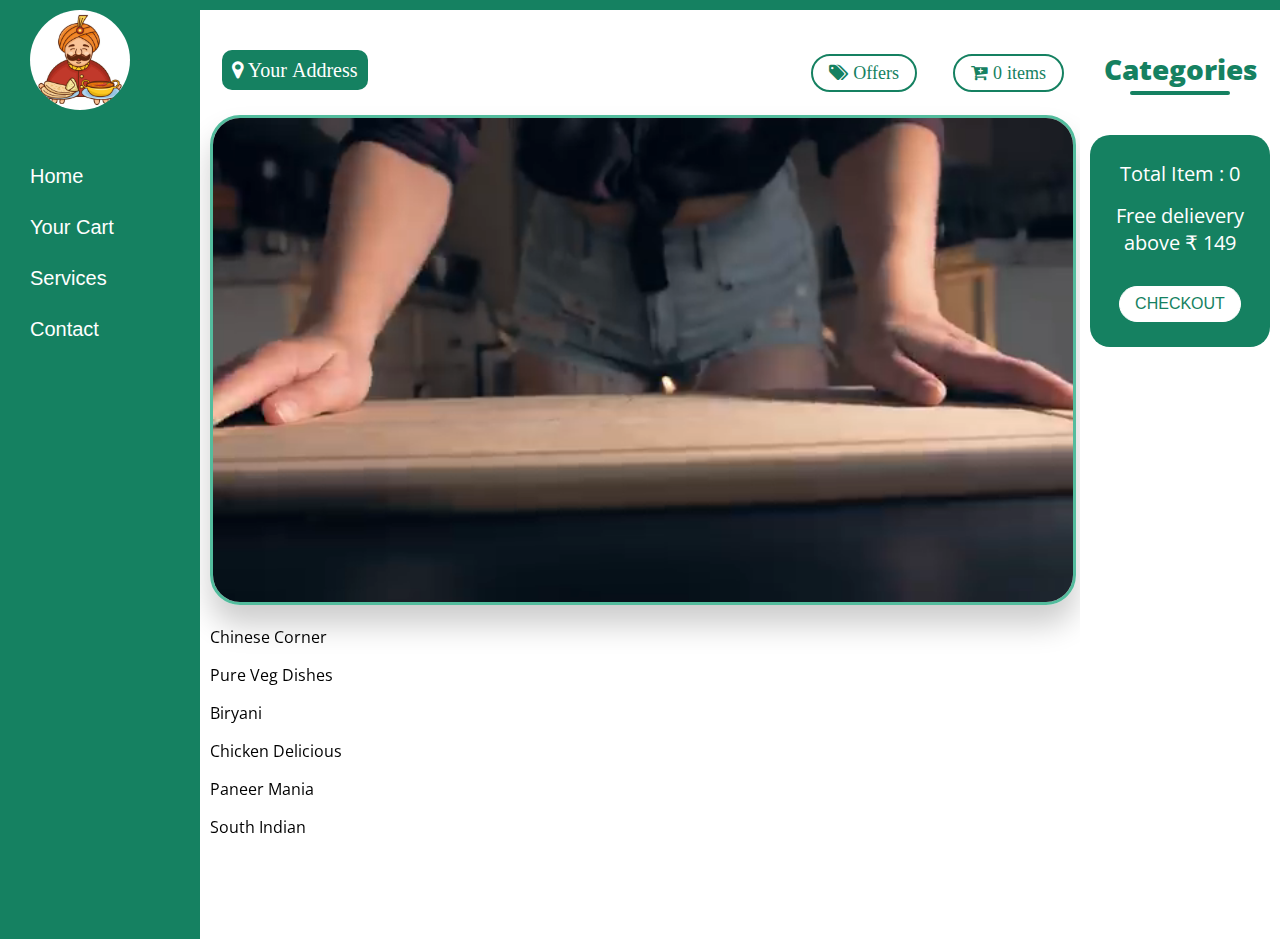
==== index.html @ 374872fa "updated ui" ====
<!DOCTYPE html>
<html lang="en">
  <head>
    <meta charset="UTF-8" />
    <meta http-equiv="X-UA-Compatible" content="IE=edge" />
    <meta name="viewport" content="width=device-width, initial-scale=1.0" />
    <title>Surprise Meal</title>
    <link rel="stylesheet" href="/css/style.css" />
    <link
      rel="stylesheet"
      href="https://cdnjs.cloudflare.com/ajax/libs/font-awesome/4.7.0/css/font-awesome.min.css"
    />
  </head>
  <body>
    <!-- For Desktop -->
    <div class="container">
      <div id="menu">
        <div class="title">
          <img src="/assert//images/logo.jpeg" alt="logo" />
        </div>
        <div class="menu-item">
          <a href="">Home</a>
          <a href="">Your Cart</a>
          <a href="">Services</a>
          <a href="">Contact</a>
        </div>
      </div>
      <div id="food-container">
        <header id="header">
          <div class="address-box">
            <i class="fa fa-map-marker your-address"> Your Address</i>
          </div>
          <div class="utilities">
            <i class="fa fa-tags"> Offers</i>
            <i class="fa fa-cart-plus" id="cart-plus"> 0 items</i>
          </div>
        </header>
        <div id="food-items" class="desktop-food-items">
          <div class="food-video">
            <video
              src="/assert/videos/Food_Film___Cinematic_Burger(360p).mp4"
              autoplay
              loop
              playsinline
              muted
            ></video>
          </div>
          <div id="chinese" class="d-chinese">
            <p id="category-name">Chinese Corner</p>
          </div>
          <div id="vegetable" class="d-vegetable">
            <p id="category-name">Pure Veg Dishes</p>
          </div>
          <div id="biryani" class="d-biryani">
            <p id="category-name">Biryani</p>
          </div>
          <div id="chicken" class="d-chicken">
            <p id="category-name">Chicken Delicious</p>
          </div>
          <div id="paneer" class="d-paneer">
            <p id="category-name">Paneer Mania</p>
          </div>
          <div id="south-indian" class="d-south-indian">
            <p id="category-name">South Indian</p>
          </div>
        </div>
        <div id="cart-page" class="cart-toggle"></div>
      </div>
      <div id="cart">
        <div id="category-list">
          <p class="item-menu">Categories</p>
          <div class="border"></div>
        </div>
        <div id="checkout" class="cart-toggle">
          <p id="total-item">Total Item : 0</p>
          <p id="total-price"></p>
          <p id="delievery">Free delievery above ₹ 149</p>
          <button class="cart-button">Checkout</button>
        </div>
      </div>
    </div>

    <!-- For Mobile -->
    <div id="mobile-view" class="mobile-view">
      <div class="mobile-top">
        <div class="logo-box">
          <img src="/assert//images//logo.jpeg" alt="logo" id="logo" />
          <i class="fa fa-map-marker your-address" id="mobile-add-address"
            >Your Address</i
          >
        </div>
        <div class="top-menu">
          <i class="fa fa-tag"></i>
          <i class="fa fa-cart-plus" id="mobile-cart-plus"> 0</i>
        </div>
      </div>
      <div class="item-container">
        <div class="category-header" id="category-header"></div>
      </div>
      <div class="mobile-footer">
        <p>Home</p>
        <p>Cart</p>
        <p>offers</p>
      </div>
    </div>

    <script src="/js//script.js" type="module"></script>
  </body>
</html>
---- css/style.css ----
@import url("https://fonts.googleapis.com/css2?family=Open+Sans:wght@300&display=swap");
@import url("https://fonts.googleapis.com/css2?family=Aclonica&display=swap");

:root {
  --light-green: #53bc9d;
  --dark-green: #158161;
  --black: #0000;
  --white: #ffffff;
  --black: black;
}

html {
  height: 100%;
}

body {
  margin: 0;
  padding: 0;
  box-sizing: border-box;
  font-family: "Open Sans", sans-serif;
  height: 100%;
}

video {
  width: 100%;
  border: 3px solid var(--light-green);
  border-radius: 30px;
  box-shadow: rgba(0, 0, 0, 0.2) 0px 20px 30px;
}

.container {
  display: grid;
  grid-template-columns: 200px 1fr 200px;
  min-height: 100vh;
  min-height: -webkit-fill-available;
  overflow: hidden;
}
#menu {
  background: var(--dark-green);
}

.title {
  padding: 30px;
}

#menu img {
  width: 100px;
  border-radius: 50%;
  margin-top: -20px;
}
.border {
  width: 100px;
  height: 4px;
  margin: 3px auto 30px;
  border-radius: 2px;
  background: var(--dark-green);
}

.menu-item a {
  display: block;
  text-decoration: none;
  font-size: 20px;
  padding: 8px 30px;
  font-family: Verdana, Geneva, Tahoma, sans-serif;
  margin: 12px 0;
  color: var(--white);
  font-weight: 300;
}
.menu-item a:hover {
  background: var(--light-green);
  color: var(--white);
  border-radius: 10px;
}
#food-items {
  background: var(--white);
  overflow: auto;
  height: calc(100vh - 86px);
  padding: 10px;
}
#header {
  display: flex;
  justify-content: space-between;
  align-items: center;
  padding-top: 40px;
  padding-bottom: 10px;
  position: sticky;
  top: 0;
  z-index: 1;
  border-top: 10px solid var(--dark-green);
}

::-webkit-scrollbar {
  display: none;
}
.your-address {
  color: var(--white);
  margin-left: 15%;
  background-color: var(--dark-green);
  padding: 10px 10px;
  border-radius: 10px;
  overflow: hidden;
  white-space: nowrap;
  text-overflow: ellipsis;
  cursor: pointer;
}
.your-address:hover {
  opacity: 0.8;
}
.address-box i {
  font-size: 20px;
}

.food-items {
  display: none;
}
.cart-toggle {
  display: block;
}
.utilities i {
  font-size: 18px;
  font-weight: 525;
  border: 2px solid var(--dark-green);
  padding: 8px 16px;
  color: var(--dark-green);
  border-radius: 20px;
  cursor: pointer;
  margin: 0 16px;
}
.utilities i:hover {
  color: var(--white);
  background: var(--dark-green);
}
.utilities i:active {
  color: var(--white);
  background: var(--brown);
}
#cart {
  color: var(--dark-green);
  padding: 0 10px;
  overflow-y: scroll;
  border-top: 10px solid var(--dark-green);
}

.item-menu {
  margin: 0;
  font-size: 28px;
  margin-top: 40px;
  text-align: center;
  font-weight: 800;
}

#checkout {
  text-align: center;
  margin: 40px auto;
  border-radius: 20px;
  background: var(--dark-green);
  padding: 10px 20px;
}
#checkout p {
  margin: 15px 0;
}
#total-price,
#total-item {
  font-size: 20px;
  color: var(--white);
}
#delievery {
  font-size: 20px;
  color: var(--white);
}

.cart-button {
  border: 1px solid var(--white);
  background: var(--white);
  color: var(--dark-green);
  padding: 8px 15px;
  border-radius: 20px;
  font-size: 16px;
  text-transform: uppercase;
  margin: 15px 0;
  cursor: pointer;
}

.cart-button:hover {
  background-color: var(--dark-green);
  color: var(--white);
}

#mobile-view {
  display: none;
}
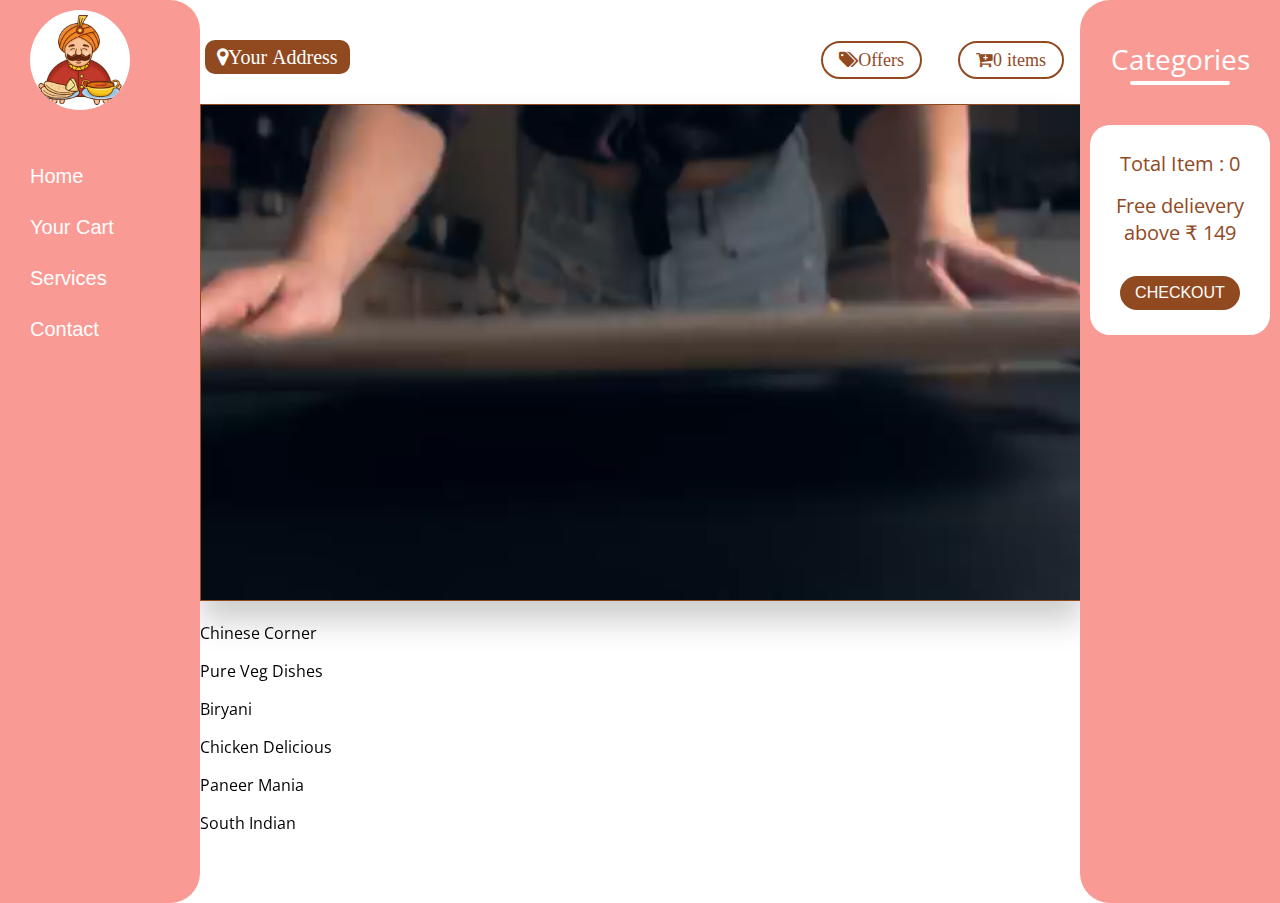
==== commit bbff10a0: "Merge pull request #2 from shivams10/feature/create_home_and_add_json" ====
--- a/index.html
+++ b/index.html
@@ -28,11 +28,11 @@
       <div id="food-container">
         <header id="header">
           <div class="address-box">
-            <i class="fa fa-map-marker your-address"> Your Address</i>
+            <i class="fa fa-map-marker your-address">Your Address</i>
           </div>
           <div class="utilities">
-            <i class="fa fa-tags"> Offers</i>
-            <i class="fa fa-cart-plus" id="cart-plus"> 0 items</i>
+            <i class="fa fa-tags">Offers</i>
+            <i class="fa fa-cart-plus" id="cart-plus">0 items</i>
           </div>
         </header>
         <div id="food-items" class="desktop-food-items">
--- a/css/style.css
+++ b/css/style.css
@@ -2,11 +2,12 @@
 @import url("https://fonts.googleapis.com/css2?family=Aclonica&display=swap");
 
 :root {
-  --light-green: #53bc9d;
-  --dark-green: #158161;
+  --brown: #914a1f;
+  --red: #ed6e55;
+  --pink: #fa9a94;
   --black: #0000;
   --white: #ffffff;
-  --black: black;
+  --gray: rgb(128, 129, 129);
 }
 
 html {
@@ -21,10 +22,13 @@
   height: 100%;
 }
 
+.food-video {
+  margin-top: 15px;
+}
+
 video {
   width: 100%;
-  border: 3px solid var(--light-green);
-  border-radius: 30px;
+  border: 1px solid var(--brown);
   box-shadow: rgba(0, 0, 0, 0.2) 0px 20px 30px;
 }
 
@@ -36,7 +40,8 @@
   overflow: hidden;
 }
 #menu {
-  background: var(--dark-green);
+  background: var(--pink);
+  border-radius: 0px 30px 30px 0px;
 }
 
 .title {
@@ -53,7 +58,7 @@
   height: 4px;
   margin: 3px auto 30px;
   border-radius: 2px;
-  background: var(--dark-green);
+  background: var(--white);
 }
 
 .menu-item a {
@@ -67,7 +72,7 @@
   font-weight: 300;
 }
 .menu-item a:hover {
-  background: var(--light-green);
+  background: var(--red);
   color: var(--white);
   border-radius: 10px;
 }
@@ -75,7 +80,6 @@
   background: var(--white);
   overflow: auto;
   height: calc(100vh - 86px);
-  padding: 10px;
 }
 #header {
   display: flex;
@@ -85,18 +89,20 @@
   padding-bottom: 10px;
   position: sticky;
   top: 0;
+  background: var(--white);
   z-index: 1;
-  border-top: 10px solid var(--dark-green);
+  border-radius: 0px 0 15px 15px;
 }
 
 ::-webkit-scrollbar {
   display: none;
 }
 .your-address {
+  border: 2px solid var(--brown);
   color: var(--white);
-  margin-left: 15%;
-  background-color: var(--dark-green);
-  padding: 10px 10px;
+  background-color: var(--brown);
+  padding: 5px 10px;
+  margin-left: 5px;
   border-radius: 10px;
   overflow: hidden;
   white-space: nowrap;
@@ -119,26 +125,27 @@
 .utilities i {
   font-size: 18px;
   font-weight: 525;
-  border: 2px solid var(--dark-green);
+  margin: 0 16px;
+  border: 2px solid var(--brown);
   padding: 8px 16px;
-  color: var(--dark-green);
+  color: var(--brown);
   border-radius: 20px;
   cursor: pointer;
-  margin: 0 16px;
 }
 .utilities i:hover {
   color: var(--white);
-  background: var(--dark-green);
+  background: var(--brown);
 }
 .utilities i:active {
   color: var(--white);
   background: var(--brown);
 }
 #cart {
-  color: var(--dark-green);
+  background: var(--pink);
+  color: var(--white);
   padding: 0 10px;
   overflow-y: scroll;
-  border-top: 10px solid var(--dark-green);
+  border-radius: 30px 0 0 30px;
 }
 
 .item-menu {
@@ -146,14 +153,13 @@
   font-size: 28px;
   margin-top: 40px;
   text-align: center;
-  font-weight: 800;
 }
 
 #checkout {
   text-align: center;
   margin: 40px auto;
   border-radius: 20px;
-  background: var(--dark-green);
+  background: white;
   padding: 10px 20px;
 }
 #checkout p {
@@ -162,17 +168,17 @@
 #total-price,
 #total-item {
   font-size: 20px;
-  color: var(--white);
+  color: var(--brown);
 }
 #delievery {
   font-size: 20px;
-  color: var(--white);
+  color: var(--brown);
 }
 
 .cart-button {
-  border: 1px solid var(--white);
-  background: var(--white);
-  color: var(--dark-green);
+  border: none;
+  background: var(--brown);
+  color: white;
   padding: 8px 15px;
   border-radius: 20px;
   font-size: 16px;
@@ -182,8 +188,7 @@
 }
 
 .cart-button:hover {
-  background-color: var(--dark-green);
-  color: var(--white);
+  opacity: 0.8;
 }
 
 #mobile-view {
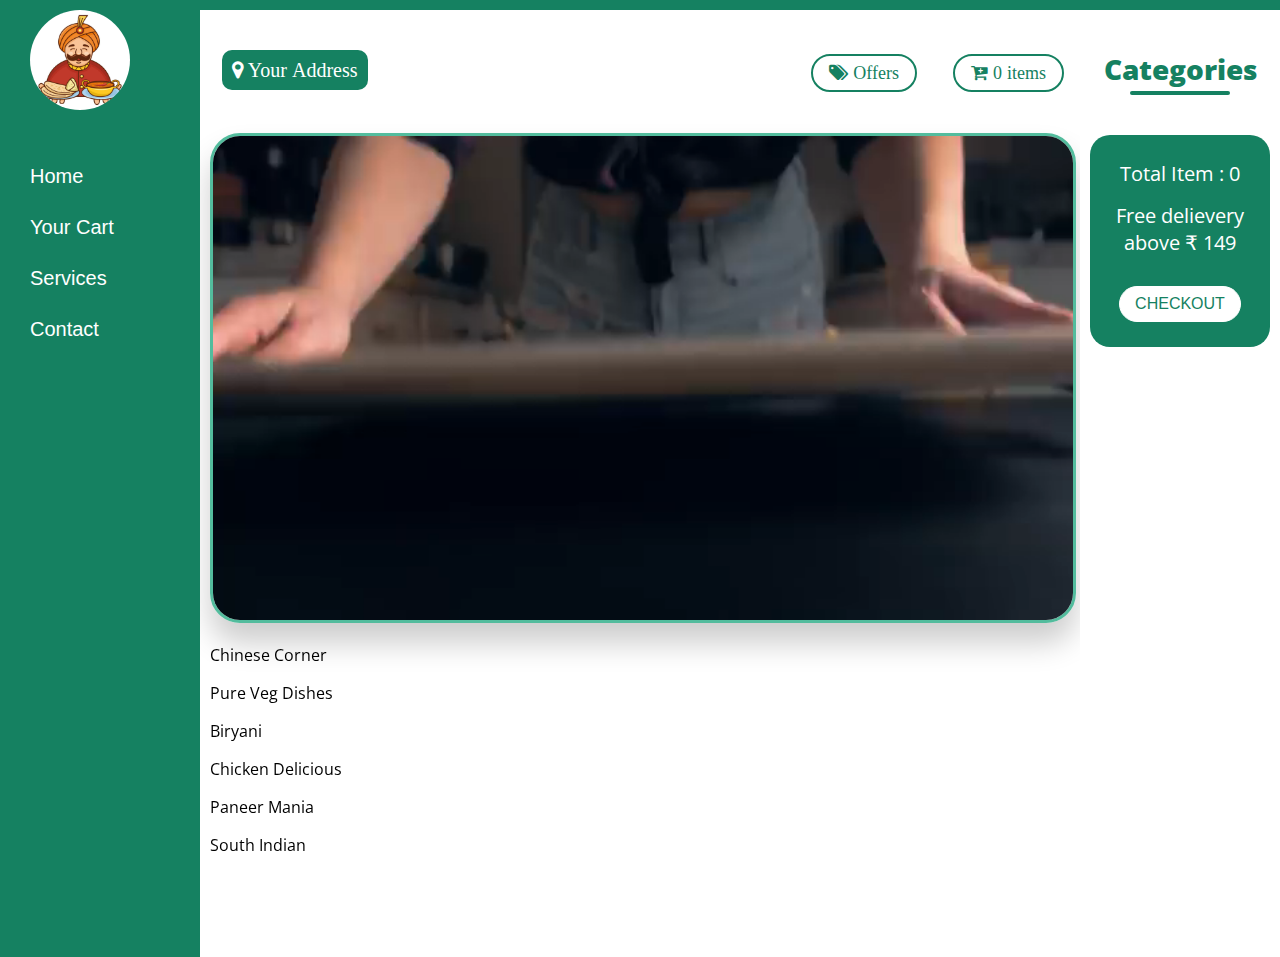
==== commit f17f3cc3: "Merge pull request #3 from shivams10/feature/improve_ui" ====
--- a/index.html
+++ b/index.html
@@ -28,11 +28,11 @@
       <div id="food-container">
         <header id="header">
           <div class="address-box">
-            <i class="fa fa-map-marker your-address">Your Address</i>
+            <i class="fa fa-map-marker your-address"> Your Address</i>
           </div>
           <div class="utilities">
-            <i class="fa fa-tags">Offers</i>
-            <i class="fa fa-cart-plus" id="cart-plus">0 items</i>
+            <i class="fa fa-tags"> Offers</i>
+            <i class="fa fa-cart-plus" id="cart-plus"> 0 items</i>
           </div>
         </header>
         <div id="food-items" class="desktop-food-items">
--- a/css/style.css
+++ b/css/style.css
@@ -2,12 +2,11 @@
 @import url("https://fonts.googleapis.com/css2?family=Aclonica&display=swap");
 
 :root {
-  --brown: #914a1f;
-  --red: #ed6e55;
-  --pink: #fa9a94;
+  --light-green: #53bc9d;
+  --dark-green: #158161;
   --black: #0000;
   --white: #ffffff;
-  --gray: rgb(128, 129, 129);
+  --black: black;
 }
 
 html {
@@ -22,13 +21,10 @@
   height: 100%;
 }
 
-.food-video {
-  margin-top: 15px;
-}
-
 video {
   width: 100%;
-  border: 1px solid var(--brown);
+  border: 3px solid var(--light-green);
+  border-radius: 30px;
   box-shadow: rgba(0, 0, 0, 0.2) 0px 20px 30px;
 }
 
@@ -40,8 +36,7 @@
   overflow: hidden;
 }
 #menu {
-  background: var(--pink);
-  border-radius: 0px 30px 30px 0px;
+  background: var(--dark-green);
 }
 
 .title {
@@ -58,7 +53,7 @@
   height: 4px;
   margin: 3px auto 30px;
   border-radius: 2px;
-  background: var(--white);
+  background: var(--dark-green);
 }
 
 .menu-item a {
@@ -72,7 +67,7 @@
   font-weight: 300;
 }
 .menu-item a:hover {
-  background: var(--red);
+  background: var(--light-green);
   color: var(--white);
   border-radius: 10px;
 }
@@ -80,29 +75,28 @@
   background: var(--white);
   overflow: auto;
   height: calc(100vh - 86px);
+  padding: 10px;
 }
 #header {
   display: flex;
   justify-content: space-between;
   align-items: center;
   padding-top: 40px;
-  padding-bottom: 10px;
+  padding-bottom: 28px;
   position: sticky;
   top: 0;
-  background: var(--white);
   z-index: 1;
-  border-radius: 0px 0 15px 15px;
+  border-top: 10px solid var(--dark-green);
 }
 
 ::-webkit-scrollbar {
   display: none;
 }
 .your-address {
-  border: 2px solid var(--brown);
   color: var(--white);
-  background-color: var(--brown);
-  padding: 5px 10px;
-  margin-left: 5px;
+  margin-left: 15%;
+  background-color: var(--dark-green);
+  padding: 10px 10px;
   border-radius: 10px;
   overflow: hidden;
   white-space: nowrap;
@@ -125,27 +119,26 @@
 .utilities i {
   font-size: 18px;
   font-weight: 525;
-  margin: 0 16px;
-  border: 2px solid var(--brown);
+  border: 2px solid var(--dark-green);
   padding: 8px 16px;
-  color: var(--brown);
+  color: var(--dark-green);
   border-radius: 20px;
   cursor: pointer;
+  margin: 0 16px;
 }
 .utilities i:hover {
   color: var(--white);
-  background: var(--brown);
+  background: var(--dark-green);
 }
 .utilities i:active {
   color: var(--white);
   background: var(--brown);
 }
 #cart {
-  background: var(--pink);
-  color: var(--white);
+  color: var(--dark-green);
   padding: 0 10px;
   overflow-y: scroll;
-  border-radius: 30px 0 0 30px;
+  border-top: 10px solid var(--dark-green);
 }
 
 .item-menu {
@@ -153,13 +146,14 @@
   font-size: 28px;
   margin-top: 40px;
   text-align: center;
+  font-weight: 800;
 }
 
 #checkout {
   text-align: center;
   margin: 40px auto;
   border-radius: 20px;
-  background: white;
+  background: var(--dark-green);
   padding: 10px 20px;
 }
 #checkout p {
@@ -168,17 +162,17 @@
 #total-price,
 #total-item {
   font-size: 20px;
-  color: var(--brown);
+  color: var(--white);
 }
 #delievery {
   font-size: 20px;
-  color: var(--brown);
+  color: var(--white);
 }
 
 .cart-button {
-  border: none;
-  background: var(--brown);
-  color: white;
+  border: 1px solid var(--white);
+  background: var(--white);
+  color: var(--dark-green);
   padding: 8px 15px;
   border-radius: 20px;
   font-size: 16px;
@@ -188,7 +182,8 @@
 }
 
 .cart-button:hover {
-  opacity: 0.8;
+  background-color: var(--dark-green);
+  color: var(--white);
 }
 
 #mobile-view {
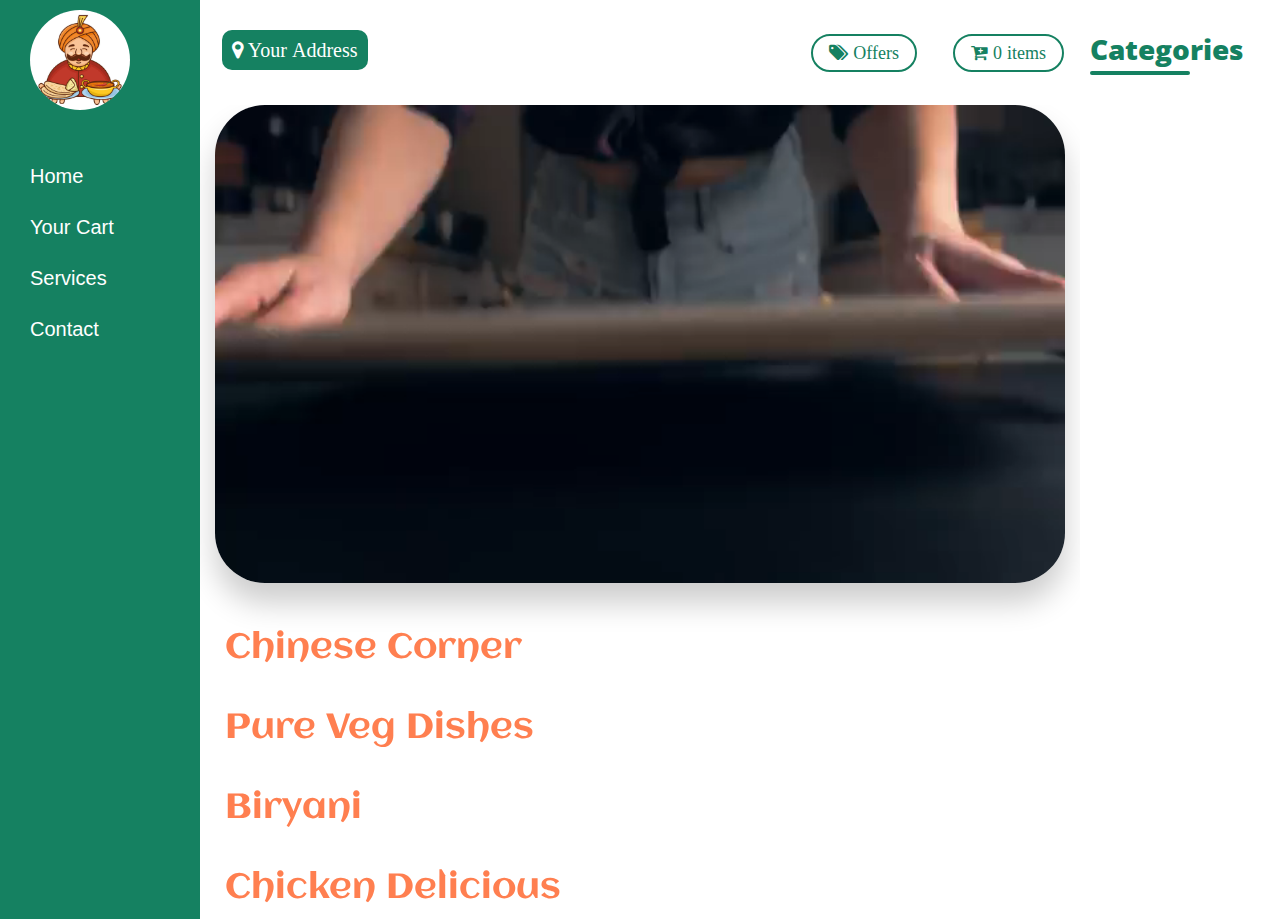
==== commit 666740af: "added food items and structured cart menu" ====
--- a/index.html
+++ b/index.html
@@ -5,7 +5,7 @@
     <meta http-equiv="X-UA-Compatible" content="IE=edge" />
     <meta name="viewport" content="width=device-width, initial-scale=1.0" />
     <title>Surprise Meal</title>
-    <link rel="stylesheet" href="/css/style.css" />
+    <link rel="stylesheet" href="./css/style.css" />
     <link
       rel="stylesheet"
       href="https://cdnjs.cloudflare.com/ajax/libs/font-awesome/4.7.0/css/font-awesome.min.css"
@@ -16,11 +16,11 @@
     <div class="container">
       <div id="menu">
         <div class="title">
-          <img src="/assert//images/logo.jpeg" alt="logo" />
+          <img src="./assert//images/logo.jpeg" alt="logo" />
         </div>
         <div class="menu-item">
           <a href="">Home</a>
-          <a href="">Your Cart</a>
+          <a  id="your-cart">Your Cart</a>
           <a href="">Services</a>
           <a href="">Contact</a>
         </div>
@@ -28,17 +28,17 @@
       <div id="food-container">
         <header id="header">
           <div class="address-box">
-            <i class="fa fa-map-marker your-address"> Your Address</i>
+            <i class="fa fa-map-marker your-address" id="add-address"> Your Address</i>
           </div>
           <div class="utilities">
-            <i class="fa fa-tags"> Offers</i>
+            <i class="fa fa-tags"id="offer"> Offers</i>
             <i class="fa fa-cart-plus" id="cart-plus"> 0 items</i>
           </div>
         </header>
         <div id="food-items" class="desktop-food-items">
           <div class="food-video">
             <video
-              src="/assert/videos/Food_Film___Cinematic_Burger(360p).mp4"
+              src="./assert/videos/Food_Film___Cinematic_Burger(360p).mp4"
               autoplay
               loop
               playsinline
@@ -64,7 +64,22 @@
             <p id="category-name">South Indian</p>
           </div>
         </div>
-        <div id="cart-page" class="cart-toggle"></div>
+        <div id="cart-page" class="cart-toggle">
+          <p id="cart-title">Cart Items</p>
+          <p id="m-total-amount">Total Amout : 100</p>
+          <table>
+            <thead>
+              <td>Item</td>
+              <td>Name</td>
+              <td>Quantity</td>
+              <td>Price</td>
+            </thead>
+            <tbody id="table-body"></tbody>
+          </table>
+          <div class="button-box">
+            <button class="cart-button">Checkout</button>
+          </div>
+        </div>
       </div>
       <div id="cart">
         <div id="category-list">
@@ -84,7 +99,7 @@
     <div id="mobile-view" class="mobile-view">
       <div class="mobile-top">
         <div class="logo-box">
-          <img src="/assert//images//logo.jpeg" alt="logo" id="logo" />
+          <img src="./assert//images//logo.jpeg" alt="logo" id="logo" />
           <i class="fa fa-map-marker your-address" id="mobile-add-address"
             >Your Address</i
           >
@@ -104,6 +119,6 @@
       </div>
     </div>
 
-    <script src="/js//script.js" type="module"></script>
+    <script src="./js//script.js" type="module"></script>
   </body>
 </html>
--- a/css/style.css
+++ b/css/style.css
@@ -23,8 +23,7 @@
 
 video {
   width: 100%;
-  border: 3px solid var(--light-green);
-  border-radius: 30px;
+  border-radius: 50px;
   box-shadow: rgba(0, 0, 0, 0.2) 0px 20px 30px;
 }
 
@@ -51,7 +50,7 @@
 .border {
   width: 100px;
   height: 4px;
-  margin: 3px auto 30px;
+  margin: 3px 0 30px;
   border-radius: 2px;
   background: var(--dark-green);
 }
@@ -75,18 +74,16 @@
   background: var(--white);
   overflow: auto;
   height: calc(100vh - 86px);
-  padding: 10px;
+  padding: 0px 15px;
 }
 #header {
   display: flex;
   justify-content: space-between;
   align-items: center;
-  padding-top: 40px;
-  padding-bottom: 28px;
+  padding: 30px 0;
   position: sticky;
   top: 0;
   z-index: 1;
-  border-top: 10px solid var(--dark-green);
 }
 
 ::-webkit-scrollbar {
@@ -114,8 +111,31 @@
   display: none;
 }
 .cart-toggle {
-  display: block;
-}
+  display: none;
+}
+#cart-page{
+    background: var(--white);
+    margin: 40px 10px;
+    margin-right: 50px;
+    padding: 20px 30px;
+    padding-bottom: 30px;
+    position: relative;
+}
+#cart-title{
+    font-size: 35px;
+    margin: 0;
+    color: indianred;
+}
+#cart-page table{
+    width: 100%;
+    margin-top: 20px;
+    text-align: center;
+}
+#cart-page table thead td{
+    font-size: 25px;
+    padding-bottom: 10px;
+}
+
 .utilities i {
   font-size: 18px;
   font-weight: 525;
@@ -132,20 +152,18 @@
 }
 .utilities i:active {
   color: var(--white);
-  background: var(--brown);
-}
+  background: var(--dark-green);
+}
+/*  */
 #cart {
   color: var(--dark-green);
-  padding: 0 10px;
+  padding: 30px 10px;
   overflow-y: scroll;
-  border-top: 10px solid var(--dark-green);
 }
 
 .item-menu {
   margin: 0;
   font-size: 28px;
-  margin-top: 40px;
-  text-align: center;
   font-weight: 800;
 }
 
@@ -189,3 +207,111 @@
 #mobile-view {
   display: none;
 }
+
+.list-card {
+  display: flex;
+  align-items: center;
+  margin-top: 15px;
+  border-radius: 25px;
+  cursor: pointer;
+  transition: 0.3s all ease-in-out;
+}
+.list-card:hover {
+  background: rgb(255, 216, 222);
+}
+.list-card:hover img {
+  transition: 0.5s all ease-in-out;
+  transform: scale(1.2);
+}
+.list-card img {
+  width: 50px;
+  height: 50px;
+  border-radius: 50%;
+}
+.list-name {
+  font-size: 20px;
+  margin: 0 10px;
+  text-decoration: none;
+  text-transform: capitalize;
+  color: rgb(94, 43, 43);
+}
+.taste-header {
+  padding-top: 40px;
+  padding-bottom: 10px;
+  position: sticky;
+  top: 0;
+  background: whitesmoke;
+}
+#biryani,
+#paneer,
+#chicken,
+#vegetable,
+#chinese,
+#south-indian {
+  margin-top: 40px;
+}
+#paneer #item-card,
+#vegetable #item-card {
+  background: rgb(218, 253, 188);
+}
+#chinese #item-card,
+#south-indian #item-card {
+  background: rgb(221, 243, 243);
+}
+#category-name {
+  margin: 10px;
+  font-size: 35px;
+  color: coral;
+  font-family: "Aclonica", sans-serif;
+}
+#item-card {
+  width: 180px;
+  height: 220px;
+  padding: 10px;
+  margin: 10px;
+  display: inline-block;
+  border-radius: 5px;
+  background: rgb(253, 221, 226);
+  cursor: pointer;
+  transition: 0.5s all step-end;
+}
+#item-card:hover img {
+  transform: scale(1.2);
+}
+#card-top {
+  display: flex;
+  margin: 5px 0;
+  justify-content: space-between;
+}
+#rating {
+  padding: 7px;
+  color: var(--white);
+  background-color:sienna;
+  font-size: 14px;
+  border-radius: 15px;
+}
+.toggle-heart {
+  background: orangered;
+  color: white;
+}
+#item-card img {
+  width: 120px;
+  height: 120px;
+  border-radius: 50%;
+  margin: auto;
+  display: block;
+  margin-bottom: 15px;
+  transition: 0.5s all ease-in-out;
+}
+#item-name{
+    margin: 5px 0;
+    font-weight: 600;
+    color: darkslategray;
+    font-size: 18px;
+}
+#item-price{
+    margin: 0;
+    color: rgb(2, 27, 27);
+    font-weight: 500;
+    font-size: 18px;
+}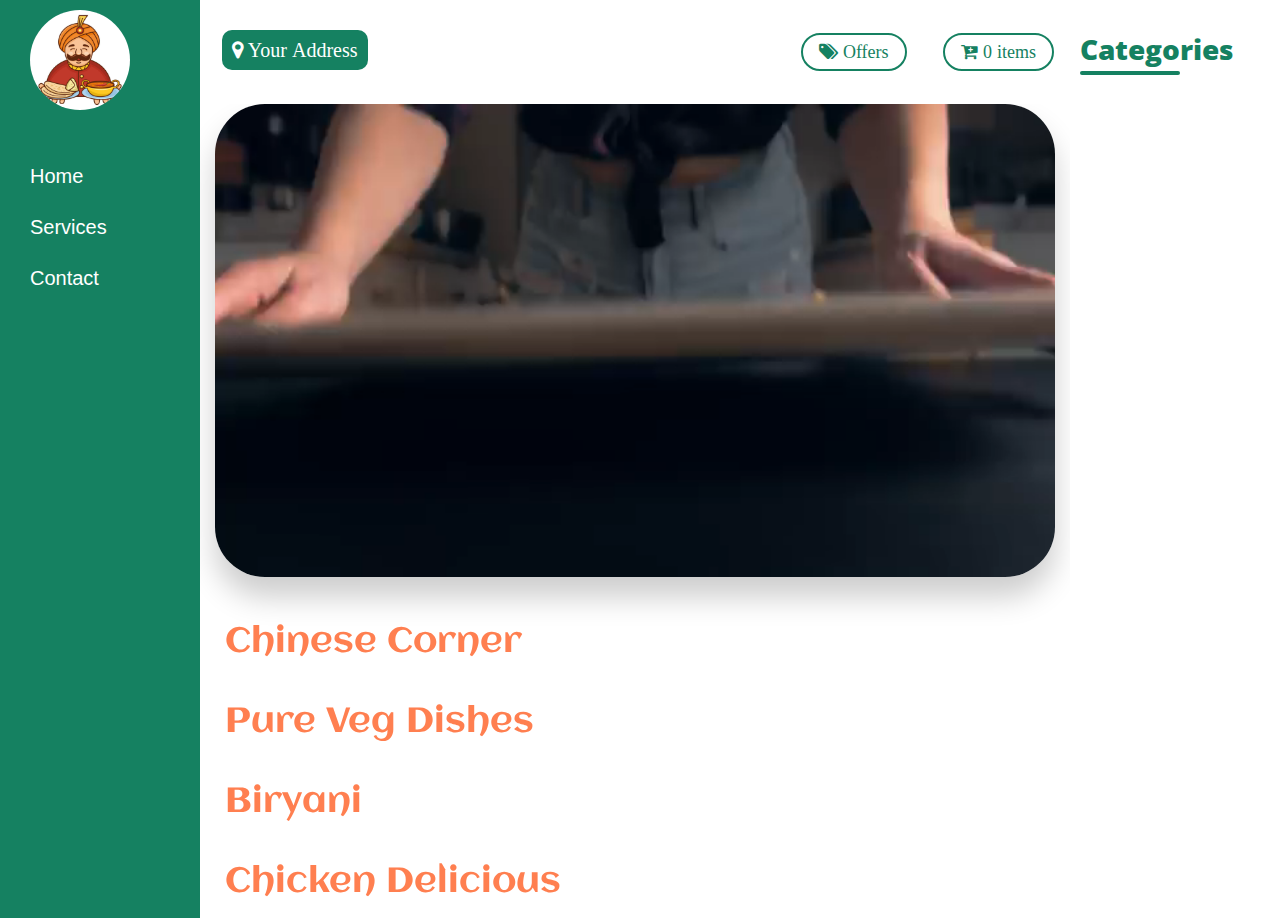
==== commit 2d8c191b: "added other pages" ====
--- a/index.html
+++ b/index.html
@@ -13,25 +13,26 @@
   </head>
   <body>
     <!-- For Desktop -->
-    <div class="container">
+    <div class="container" tab-content>
       <div id="menu">
         <div class="title">
           <img src="./assert//images/logo.jpeg" alt="logo" />
         </div>
         <div class="menu-item">
-          <a href="">Home</a>
-          <a  id="your-cart">Your Cart</a>
-          <a href="">Services</a>
-          <a href="">Contact</a>
+          <a>Home</a>
+          <a href="./services.html">Services</a>
+          <a href="./contact.html">Contact</a>
         </div>
       </div>
       <div id="food-container">
         <header id="header">
           <div class="address-box">
-            <i class="fa fa-map-marker your-address" id="add-address"> Your Address</i>
+            <i class="fa fa-map-marker your-address" id="add-address">
+              Your Address</i
+            >
           </div>
           <div class="utilities">
-            <i class="fa fa-tags"id="offer"> Offers</i>
+            <i class="fa fa-tags" id="offer"> Offers</i>
             <i class="fa fa-cart-plus" id="cart-plus"> 0 items</i>
           </div>
         </header>
@@ -60,10 +61,8 @@
           <div id="paneer" class="d-paneer">
             <p id="category-name">Paneer Mania</p>
           </div>
-          <div id="south-indian" class="d-south-indian">
-            <p id="category-name">South Indian</p>
-          </div>
         </div>
+
         <div id="cart-page" class="cart-toggle">
           <p id="cart-title">Cart Items</p>
           <p id="m-total-amount">Total Amout : 100</p>
@@ -77,7 +76,7 @@
             <tbody id="table-body"></tbody>
           </table>
           <div class="button-box">
-            <button class="cart-button">Checkout</button>
+            <button class="cart-button" onclick="checkOut()"">Checkout</button>
           </div>
         </div>
       </div>
@@ -90,35 +89,59 @@
           <p id="total-item">Total Item : 0</p>
           <p id="total-price"></p>
           <p id="delievery">Free delievery above ₹ 149</p>
-          <button class="cart-button">Checkout</button>
+          <button class="cart-button" onclick="checkOut()">Checkout</button>
         </div>
       </div>
     </div>
-
     <!-- For Mobile -->
     <div id="mobile-view" class="mobile-view">
       <div class="mobile-top">
         <div class="logo-box">
-          <img src="./assert//images//logo.jpeg" alt="logo" id="logo" />
-          <i class="fa fa-map-marker your-address" id="mobile-add-address"
-            >Your Address</i
+          <img src="./assert/images/logo.jpeg" alt="" id="logo" />
+          <i class="fa fa-map-marker your-address" id="m-add-address">
+            Your Address</i
           >
         </div>
         <div class="top-menu">
           <i class="fa fa-tag"></i>
-          <i class="fa fa-cart-plus" id="mobile-cart-plus"> 0</i>
+          <i class="fa fa-cart-plus" id="m-cart-plus"> 0</i>
         </div>
       </div>
+
       <div class="item-container">
         <div class="category-header" id="category-header"></div>
+
+        <div id="food-items" class="food-items">
+          <div id="biryani" class="m-biryani">
+            <p id="category-name">Biryani</p>
+          </div>
+          <div id="chicken" class="m-chicken">
+            <p id="category-name">Chicken Delicious</p>
+          </div>
+          <div id="paneer" class="m-paneer">
+            <p id="category-name">Paneer Mania</p>
+          </div>
+          <div id="vegetable" class="m-vegetable">
+            <p id="category-name">Pure Veg Dishes</p>
+          </div>
+          <div id="chinese" class="m-chinese">
+            <p id="category-name">Chinese Corner</p>
+          </div>
+        </div>
       </div>
+
       <div class="mobile-footer">
-        <p>Home</p>
-        <p>Cart</p>
-        <p>offers</p>
+        <a>Home</a>
+        <a href="./services.html">Services</a>
+        <a href="./contact.html">Contact</a>
       </div>
     </div>
-
+    <script type="text/javascript">
+        function checkOut(){
+            alert('Order Placed')
+            location.reload();
+        }
+    </script>
     <script src="./js//script.js" type="module"></script>
   </body>
-</html>
+</html>--- a/css/style.css
+++ b/css/style.css
@@ -29,7 +29,7 @@
 
 .container {
   display: grid;
-  grid-template-columns: 200px 1fr 200px;
+  grid-template-columns: 200px 1fr 210px;
   min-height: 100vh;
   min-height: -webkit-fill-available;
   overflow: hidden;
@@ -75,6 +75,7 @@
   overflow: auto;
   height: calc(100vh - 86px);
   padding: 0px 15px;
+  scroll-behavior: smooth;
 }
 #header {
   display: flex;
@@ -84,6 +85,7 @@
   position: sticky;
   top: 0;
   z-index: 1;
+  font-family: Verdana, Geneva, Tahoma, sans-serif;
 }
 
 ::-webkit-scrollbar {
@@ -113,27 +115,64 @@
 .cart-toggle {
   display: none;
 }
-#cart-page{
-    background: var(--white);
-    margin: 40px 10px;
-    margin-right: 50px;
-    padding: 20px 30px;
-    padding-bottom: 30px;
-    position: relative;
-}
-#cart-title{
-    font-size: 35px;
-    margin: 0;
-    color: indianred;
-}
-#cart-page table{
-    width: 100%;
-    margin-top: 20px;
-    text-align: center;
-}
-#cart-page table thead td{
-    font-size: 25px;
-    padding-bottom: 10px;
+#cart-page {
+  background: var(--white);
+  margin: 40px 10px;
+  margin-right: 50px;
+  padding: 20px 30px;
+  padding-bottom: 30px;
+  position: relative;
+}
+#cart-title {
+  font-size: 35px;
+  margin: 0;
+  color: indianred;
+}
+#cart-page table {
+  width: 100%;
+  margin-top: 20px;
+  text-align: center;
+}
+#cart-page table thead td {
+  font-size: 25px;
+  padding-bottom: 10px;
+}
+.cart-button {
+  outline: none;
+  border: none;
+  background: crimson;
+  color: white;
+  padding: 10px 25px;
+  border-radius: 20px;
+  font-size: 18px;
+  text-transform: uppercase;
+  bottom: 30px;
+  margin: 15px 0;
+  cursor: pointer;
+}
+#cart-page table tbody td {
+  padding: 10px 0;
+  font-size: 20px;
+}
+#cart-page table tbody button {
+  outline: none;
+  border: none;
+  font-size: 16px;
+  background: none;
+  background: lightcoral;
+  color: white;
+  border-radius: 3px;
+  cursor: pointer;
+  margin: 0 5px;
+}
+#cart-page table tbody img {
+  width: 75px;
+  height: 75px;
+  border-radius: 50%;
+}
+#your-cart,
+.tablink {
+  cursor: pointer;
 }
 
 .utilities i {
@@ -172,7 +211,7 @@
   margin: 40px auto;
   border-radius: 20px;
   background: var(--dark-green);
-  padding: 10px 20px;
+  padding: 10px 18px;
 }
 #checkout p {
   margin: 15px 0;
@@ -286,9 +325,15 @@
 #rating {
   padding: 7px;
   color: var(--white);
-  background-color:sienna;
+  background-color: sienna;
   font-size: 14px;
   border-radius: 15px;
+}
+.fa-plus {
+  padding: 6px;
+  border-radius: 50%;
+  background: white;
+  cursor: pointer;
 }
 .toggle-heart {
   background: orangered;
@@ -303,15 +348,226 @@
   margin-bottom: 15px;
   transition: 0.5s all ease-in-out;
 }
-#item-name{
+#item-name {
+  margin: 5px 0;
+  font-weight: 600;
+  color: darkslategray;
+  font-size: 18px;
+}
+#item-price {
+  margin: 0;
+  color: rgb(2, 27, 27);
+  font-weight: 500;
+  font-size: 18px;
+}
+
+#mobile-total-amount {
+  display: none;
+}
+
+@media screen and (max-width: 844px) {
+  .utilities i {
+    margin: 0 5px;
+  }
+}
+
+@media screen and (max-width: 800px) and (-webkit-min-device-pixel-ratio: 2) {
+  .container {
+    display: none;
+  }
+  #mobile-view {
+    display: grid;
+    grid-template-rows: 120px 1fr 50px;
+    height: 100%;
+    overflow: hidden;
+
+    width: 100vw;
+  }
+  .mobile-top {
+    padding: 5px 15px;
+    background: white;
+    z-index: 1;
+  }
+  .item-container {
+    overflow-y: scroll;
+  }
+  .logo-box,
+  .top-menu {
+    display: flex;
+    justify-content: space-between;
+    align-items: center;
+  }
+  #logo {
+    width: 90px;
+    height: 70px;
+  }
+  .logo-box .your-address {
+    font-size: 18px;
+    width: 150px;
+    text-transform: capitalize;
+    white-space: nowrap;
+    overflow: hidden;
+    text-overflow: ellipsis;
+    text-align: center;
+  }
+  .top-menu {
+    color: indianred;
+  }
+  .top-menu i {
+    font-size: 25px;
+    cursor: pointer;
+    padding: 12px 5px;
+    border-radius: 50%;
+  }
+
+  .m-cart-toggle {
+    color: white;
+    background: lightcoral;
+  }
+  .category-header {
+    display: flex;
+    justify-content: space-evenly;
+    width: 100vw;
+    overflow-x: scroll;
+    position: sticky;
+    top: 0;
+    background: white;
+    z-index: 1;
+    border-bottom: 2px solid rgba(219, 219, 219, 0.527);
+    border-top: 1px solid rgb(219, 219, 219);
+    margin: 0;
+    padding: 10px 0;
+    transform: translateZ(0);
+    -webkit-transform: translateZ(0);
+  }
+  .toggle-category {
+    display: none;
+    position: relative;
+  }
+  .list-card {
+    margin: 0 10px;
+    text-align: center;
+  }
+  .list-card img {
+    width: 60px;
+    height: 60px;
+    border-radius: 50%;
+  }
+  .list-card:hover {
+    background: none;
+  }
+  .list-card:hover img {
+    transform: none;
+    transition: none;
+  }
+  .list-name {
     margin: 5px 0;
-    font-weight: 600;
-    color: darkslategray;
+    color: coral;
+    width: max-content;
+    font-size: 16px;
+  }
+  #food-items {
+    padding: 5px 10px;
+  }
+
+  .mobile-footer {
+    display: flex;
+    justify-content: space-between;
+    align-items: center;
+    padding: 5px 15px;
+    background: white;
+    border-top: 1px solid rgb(219, 219, 219);
+  }
+  .mobile-footer {
+    color: indianred;
+    text-transform: uppercase;
+    font-size: 16px;
+    position: static;
+  }
+  #category-name {
+    font-size: 25px;
+    font-family: "Aclonica", sans-serif;
+  }
+  #item-card {
+    width: 150px;
+    height: 200px;
+  }
+  #item-card img {
+    width: 100px;
+    height: 100px;
+  }
+  #item-name,
+  #item-price {
+    font-size: 16px;
+  }
+  .list-card {
+    flex-direction: column;
+  }
+  #cart-page {
+    margin: 3px 0;
+    padding: 10px 5px;
+    padding-bottom: 30px;
+    border-top: 1px solid rgb(219, 219, 219);
+  }
+  #cart-page table thead td {
+    font-size: 20px;
+  }
+  #cart-page table tbody td {
     font-size: 18px;
-}
-#item-price{
+  }
+  #cart-page table tbody img {
+    width: 60px;
+    height: 60px;
+  }
+  #cart-title {
+    font-size: 25px;
+    display: inline-block;
+    font-family: "Aclonica", sans-serif;
+  }
+  #m-total-amount {
+    display: inline-block;
+    color: lightcoral;
+    padding: 5px 10px;
     margin: 0;
-    color: rgb(2, 27, 27);
-    font-weight: 500;
-    font-size: 18px;
+    border: 1px solid lightcoral;
+    float: right;
+  }
+  .cart-btn {
+    font-size: 14px;
+    background: lightcoral;
+    padding: 8px 15px;
+    margin: auto;
+  }
+  .btn-box {
+    text-align: center;
+  }
+}
+
+@media screen and (max-width: 400px) and (-webkit-min-device-pixel-ratio: 2) {
+  #mobile-view {
+    min-height: -webkit-fill-available;
+  }
+  #item-card {
+    height: 200px;
+    width: 200px;
+  }
+  #food-items {
+    padding: 10px 20px;
+  }
+  #biryani,
+  #paneer,
+  #chicken,
+  #vegetable,
+  #chinese,
+  #south-indian {
+    margin-top: 30px;
+    display: flex;
+    flex-direction: column;
+    align-items: center;
+  }
+}
+
+.mobile-footer a{
+  text-decoration: none;
+  color: red;
 }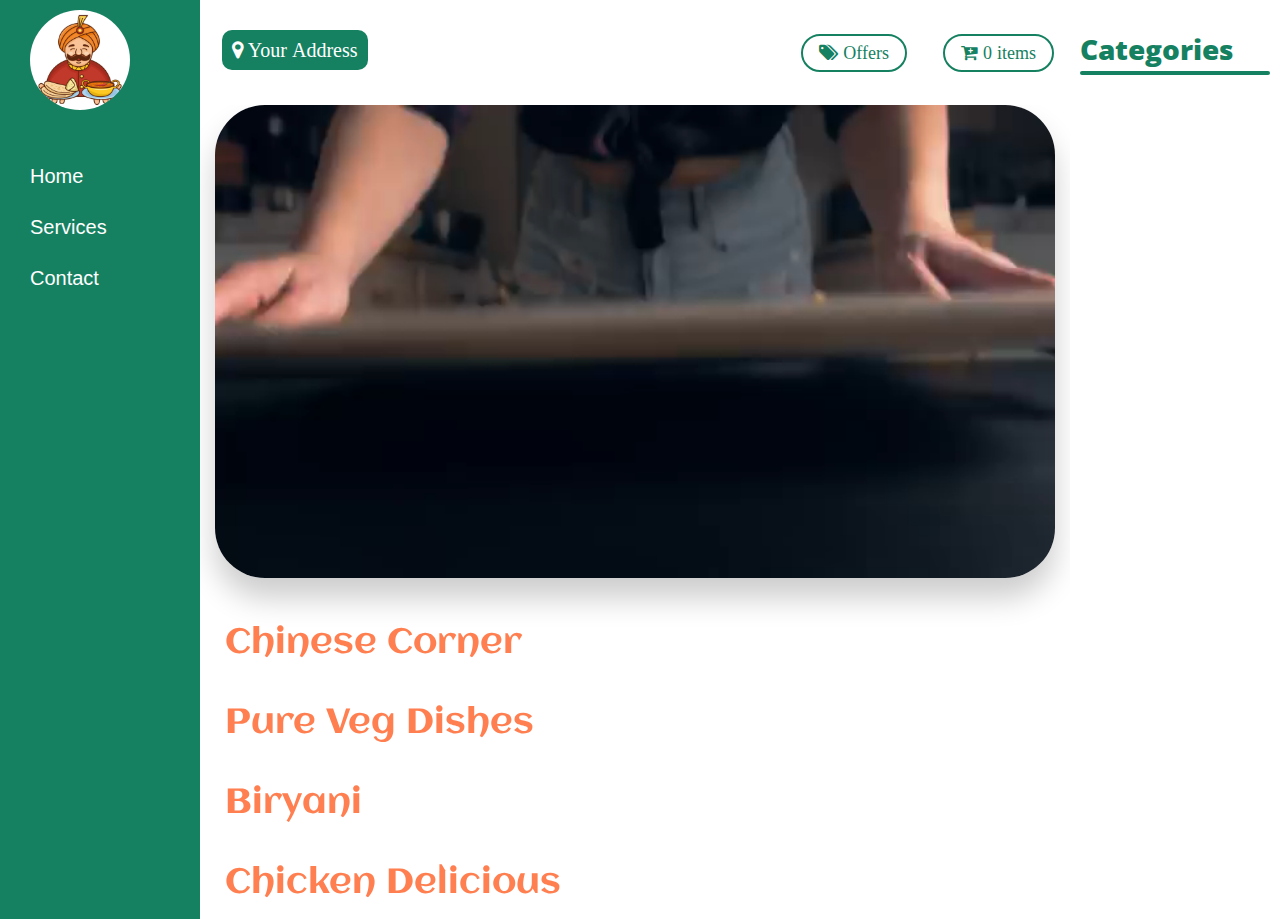
==== commit 42771d79: "updated ui" ====
--- a/index.html
+++ b/index.html
@@ -103,7 +103,7 @@
           >
         </div>
         <div class="top-menu">
-          <i class="fa fa-tag"></i>
+          <i class="fa fa-tag" id="m-offer"></i>
           <i class="fa fa-cart-plus" id="m-cart-plus"> 0</i>
         </div>
       </div>
--- a/css/style.css
+++ b/css/style.css
@@ -48,7 +48,7 @@
   margin-top: -20px;
 }
 .border {
-  width: 100px;
+  /* width: 100px; */
   height: 4px;
   margin: 3px 0 30px;
   border-radius: 2px;
@@ -85,7 +85,6 @@
   position: sticky;
   top: 0;
   z-index: 1;
-  font-family: Verdana, Geneva, Tahoma, sans-serif;
 }
 
 ::-webkit-scrollbar {
@@ -328,6 +327,9 @@
   background-color: sienna;
   font-size: 14px;
   border-radius: 15px;
+}
+.fa{
+  -webkit-font-smoothing:auto!important;
 }
 .fa-plus {
   padding: 6px;
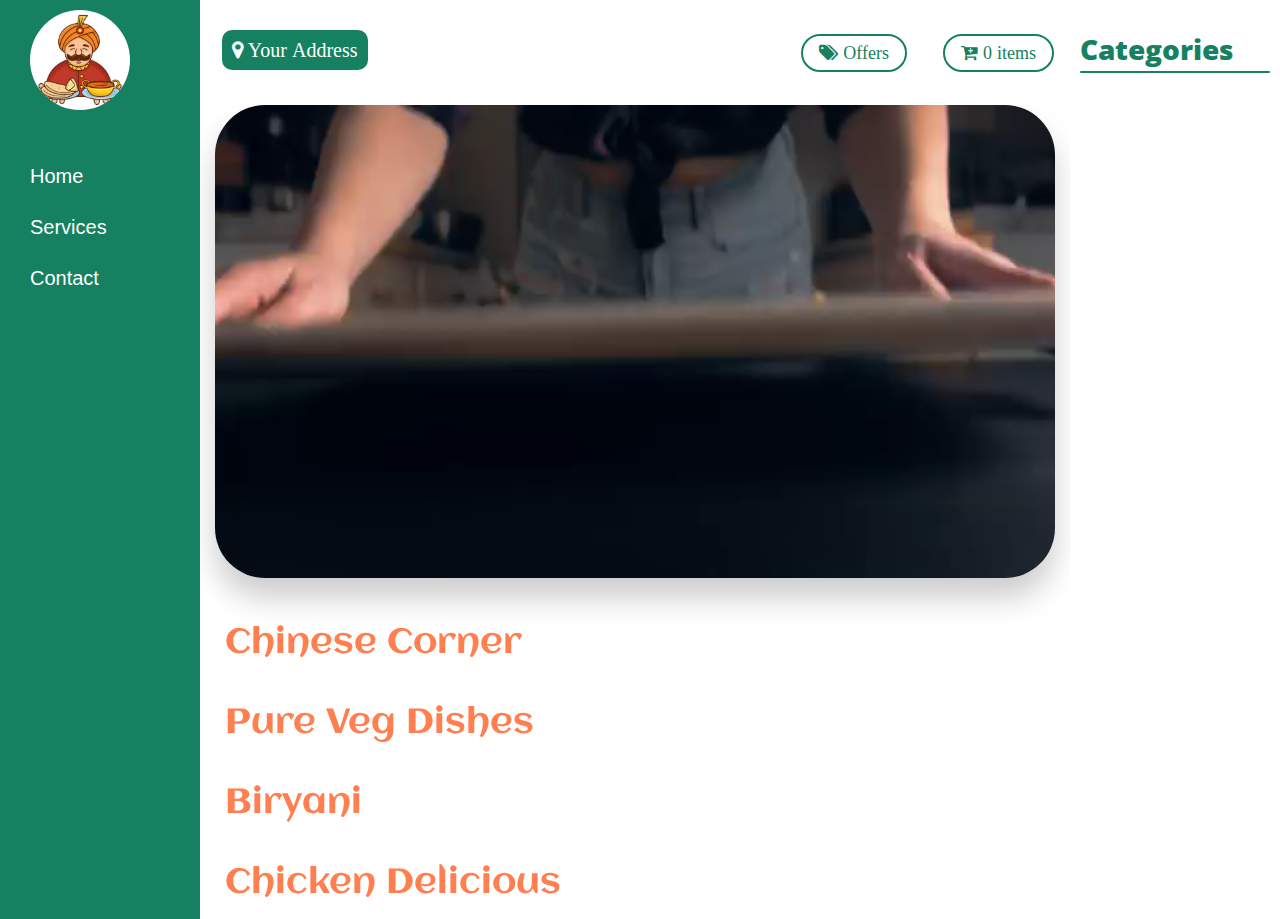
==== commit 8fa38427: "fixing ui issues and added regex for email" ====
--- a/index.html
+++ b/index.html
@@ -99,7 +99,7 @@
         <div class="logo-box">
           <img src="./assert/images/logo.jpeg" alt="" id="logo" />
           <i class="fa fa-map-marker your-address" id="m-add-address">
-            Your Address</i
+            </i
           >
         </div>
         <div class="top-menu">
@@ -142,6 +142,6 @@
             location.reload();
         }
     </script>
-    <script src="./js//script.js" type="module"></script>
+    <script src="./js/script.js" type="module"></script>
   </body>
 </html>--- a/css/style.css
+++ b/css/style.css
@@ -48,8 +48,7 @@
   margin-top: -20px;
 }
 .border {
-  /* width: 100px; */
-  height: 4px;
+  height: 2px;
   margin: 3px 0 30px;
   border-radius: 2px;
   background: var(--dark-green);
@@ -405,7 +404,7 @@
   }
   .logo-box .your-address {
     font-size: 18px;
-    width: 150px;
+    width: 70px;
     text-transform: capitalize;
     white-space: nowrap;
     overflow: hidden;
@@ -438,7 +437,7 @@
     border-bottom: 2px solid rgba(219, 219, 219, 0.527);
     border-top: 1px solid rgb(219, 219, 219);
     margin: 0;
-    padding: 10px 0;
+    padding: 25px 0;
     transform: translateZ(0);
     -webkit-transform: translateZ(0);
   }
@@ -469,7 +468,7 @@
     font-size: 16px;
   }
   #food-items {
-    padding: 5px 10px;
+    padding: 0px 10px 10px;
   }
 
   .mobile-footer {
@@ -572,4 +571,6 @@
 .mobile-footer a{
   text-decoration: none;
   color: red;
+  font-family: none;
+  letter-spacing: 1px;
 }